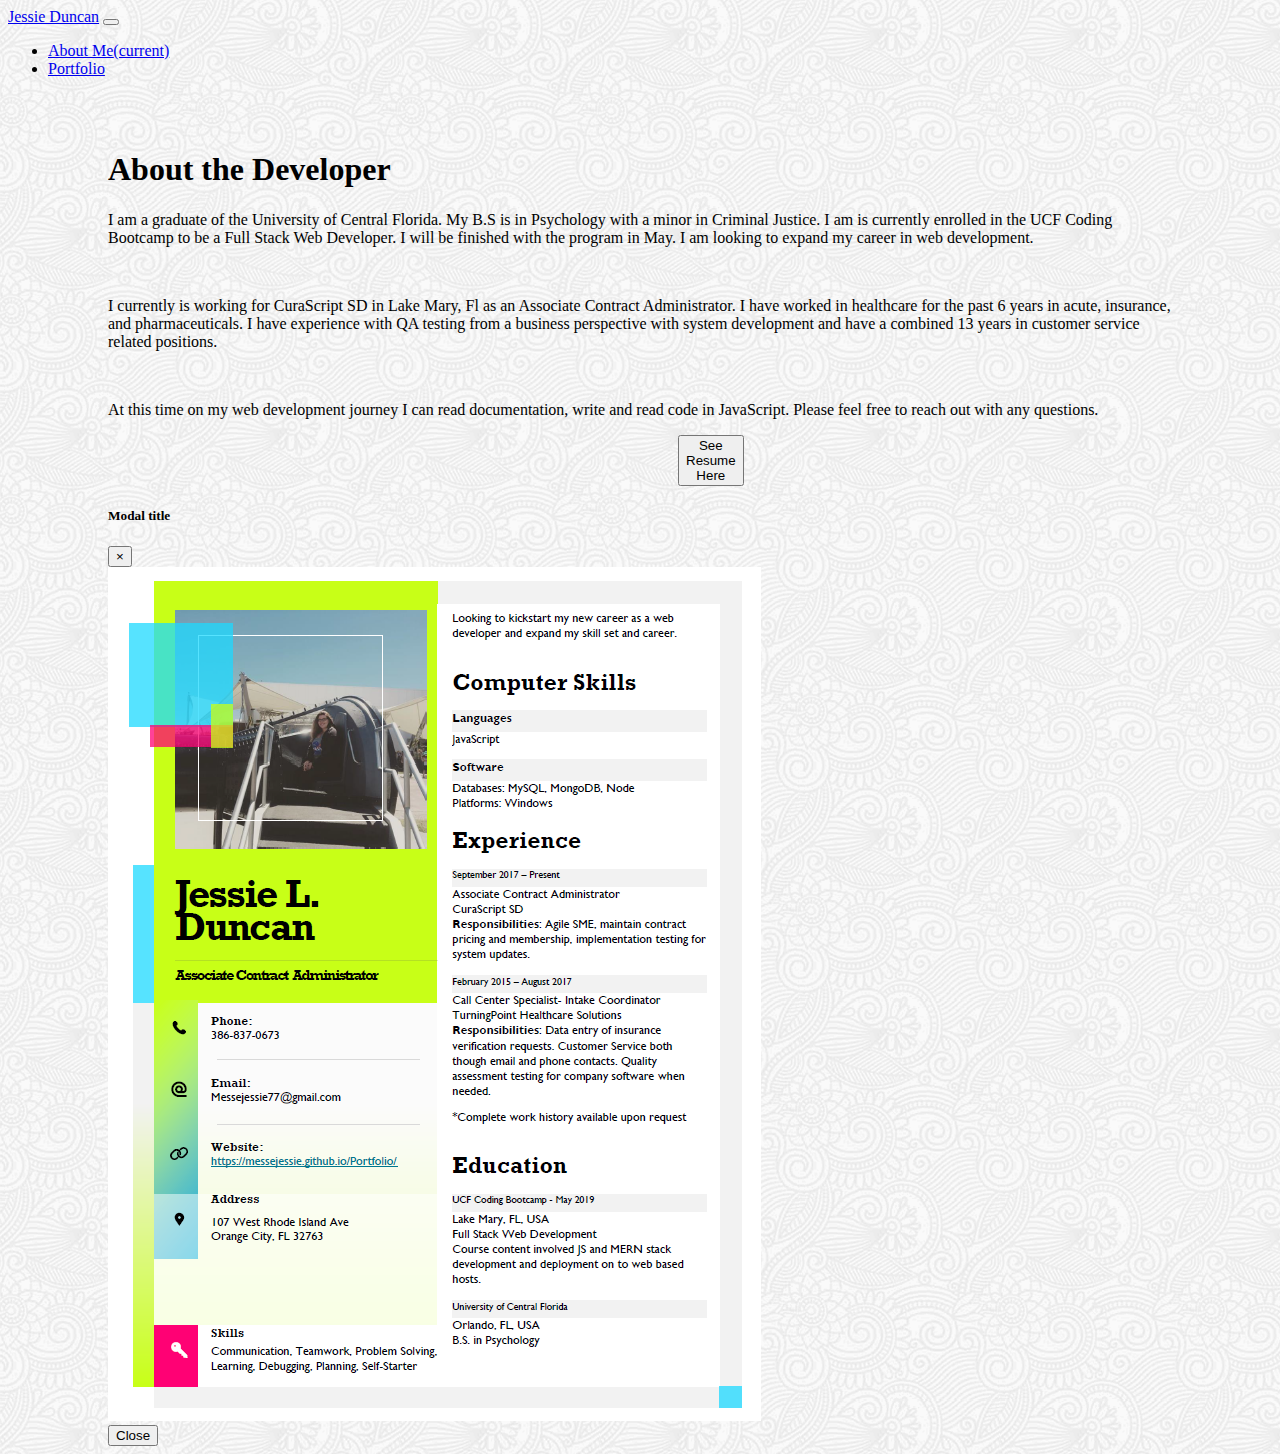
==== aboutme.html @ 1bd78d65 "resume modal" ====
<!DOCTYPE html>
<html lang="en">

<head>
    <meta charset="UTF-8">
    <meta name="viewport" content="width=device-width, initial-scale=1.0">
    <meta http-equiv="X-UA-Compatible" content="ie=edge">
    <title>About Me</title>
    <link rel="stylesheet" href="https://stackpath.bootstrapcdn.com/bootstrap/4.1.3/css/bootstrap.min.css"
        integrity="sha384-MCw98/SFnGE8fJT3GXwEOngsV7Zt27NXFoaoApmYm81iuXoPkFOJwJ8ERdknLPMO" crossorigin="anonymous">



</head>

<body style="background-image:url(Assets/Images/full-bloom/full-bloom.png)">
    <nav class="navbar navbar-expand-lg navbar-light bg-light">
        <a class="navbar-brand" href="index.html">Jessie Duncan</a>
        <button class="navbar-toggler" type="button" data-toggle="collapse" data-target="#navbarNav"
            aria-controls="navbarNav" aria-expanded="false" aria-label="Toggle navigation">
            <span class="navbar-toggler-icon"></span>
        </button>
        <div class="collapse navbar-collapse" id="navbarNav">
            <ul class="navbar-nav">
                <li class="nav-item active">
                    <a class="nav-link" href="aboutme.html">About Me<span class="sr-only">(current)</span></a>
                </li>
                <!-- <li class="nav-item">
                    <a class="nav-link" href="contact.html">Contact</a>
                </li> -->
                <li class="nav-item">
                    <a class="nav-link" href="portfolio.html">Portfolio</a>
                </li>
            </ul>
        </div>
    </nav>
    <br>
    <br>

    <div class="card text-center" style="margin-right: 100px; margin-left: 100px">
        <div class="card-header" id="about">
            <h1>About the Developer</h1>
        </div>
        <div class="card-body">
            <h5 class="card-title"></h5>
            <p class="card-text">I am a graduate of the University of Central Florida.
                My B.S is in Psychology with a minor in Criminal Justice. I am is currently enrolled in the UCF Coding
                Bootcamp to be a Full Stack Web Developer. I will be finished with the program in May. I am looking
                to expand my career in web development.
            </p>
            <br>
            <p>I currently is working for CuraScript SD in Lake Mary, Fl as an Associate Contract Administrator.
                I have worked in healthcare for the past 6 years in acute, insurance, and pharmaceuticals. I have
                experience with QA testing from a
                business perspective with system development and have a combined 13 years in customer service related
                positions.</p>
            <br>
            <p>At this time on my web development journey I can read documentation, write and read code in
                JavaScript. Please feel free to reach out with any questions.</p>
        </div>
        <button type="button" class="btn btn-primary" data-toggle="modal" data-target="#exampleModal"
            style="margin-right: 570px; margin-left: 570px">
            See Resume Here
        </button>
        <!-- Modal -->
        <div class="modal fade bd-example-modal-lg" id="exampleModal" tabindex="-1" role="dialog" aria-labelledby="myLargeModalLabel"
            aria-hidden="true">
            <div class="modal-dialog modal-lg" role="document">
                <div class="modal-content">
                    <div class="modal-header">
                        <h5 class="modal-title" id="exampleModalLabel">Modal title</h5>
                        <button type="button" class="close" data-dismiss="modal" aria-label="Close">
                            <span aria-hidden="true">&times;</span>
                        </button>
                    </div>
                    <div class="modal-body">
                        <img src="Assets/Images/resume.PNG">
                    </div>
                    <div class="modal-footer">
                        <button type="button" class="btn btn-secondary" data-dismiss="modal">Close</button>
                    </div>
                </div>
            </div>
        </div>
        <div class="card-footer text-muted">
        </div>
    </div>
    <!-- Optional JavaScript -->
    <!-- jQuery first, then Popper.js, then Bootstrap JS -->
    <script src="https://ajax.googleapis.com/ajax/libs/jquery/3.3.1/jquery.min.js"></script>
    <script src="https://cdnjs.cloudflare.com/ajax/libs/popper.js/1.14.3/umd/popper.min.js"
        integrity="sha384-ZMP7rVo3mIykV+2+9J3UJ46jBk0WLaUAdn689aCwoqbBJiSnjAK/l8WvCWPIPm49"
        crossorigin="anonymous"></script>
    <script src="https://stackpath.bootstrapcdn.com/bootstrap/4.1.3/js/bootstrap.min.js"
        integrity="sha384-ChfqqxuZUCnJSK3+MXmPNIyE6ZbWh2IMqE241rYiqJxyMiZ6OW/JmZQ5stwEULTy"
        crossorigin="anonymous"></script>
    <script>
        $('#exampleModal').on('show.bs.modal', function (event) {
            var button = $(event.relatedTarget) // Button that triggered the modal
            var recipient = button.data('whatever') // Extract info from data-* attributes
            // If necessary, you could initiate an AJAX request here (and then do the updating in a callback).
            // Update the modal's content. We'll use jQuery here, but you could use a data binding library or other methods instead.
            var modal = $(this)
            modal.find('.modal-title').text('Resume')
            modal.find('.modal-body input').val(recipient)
        })
    </script>

</body>

</html>
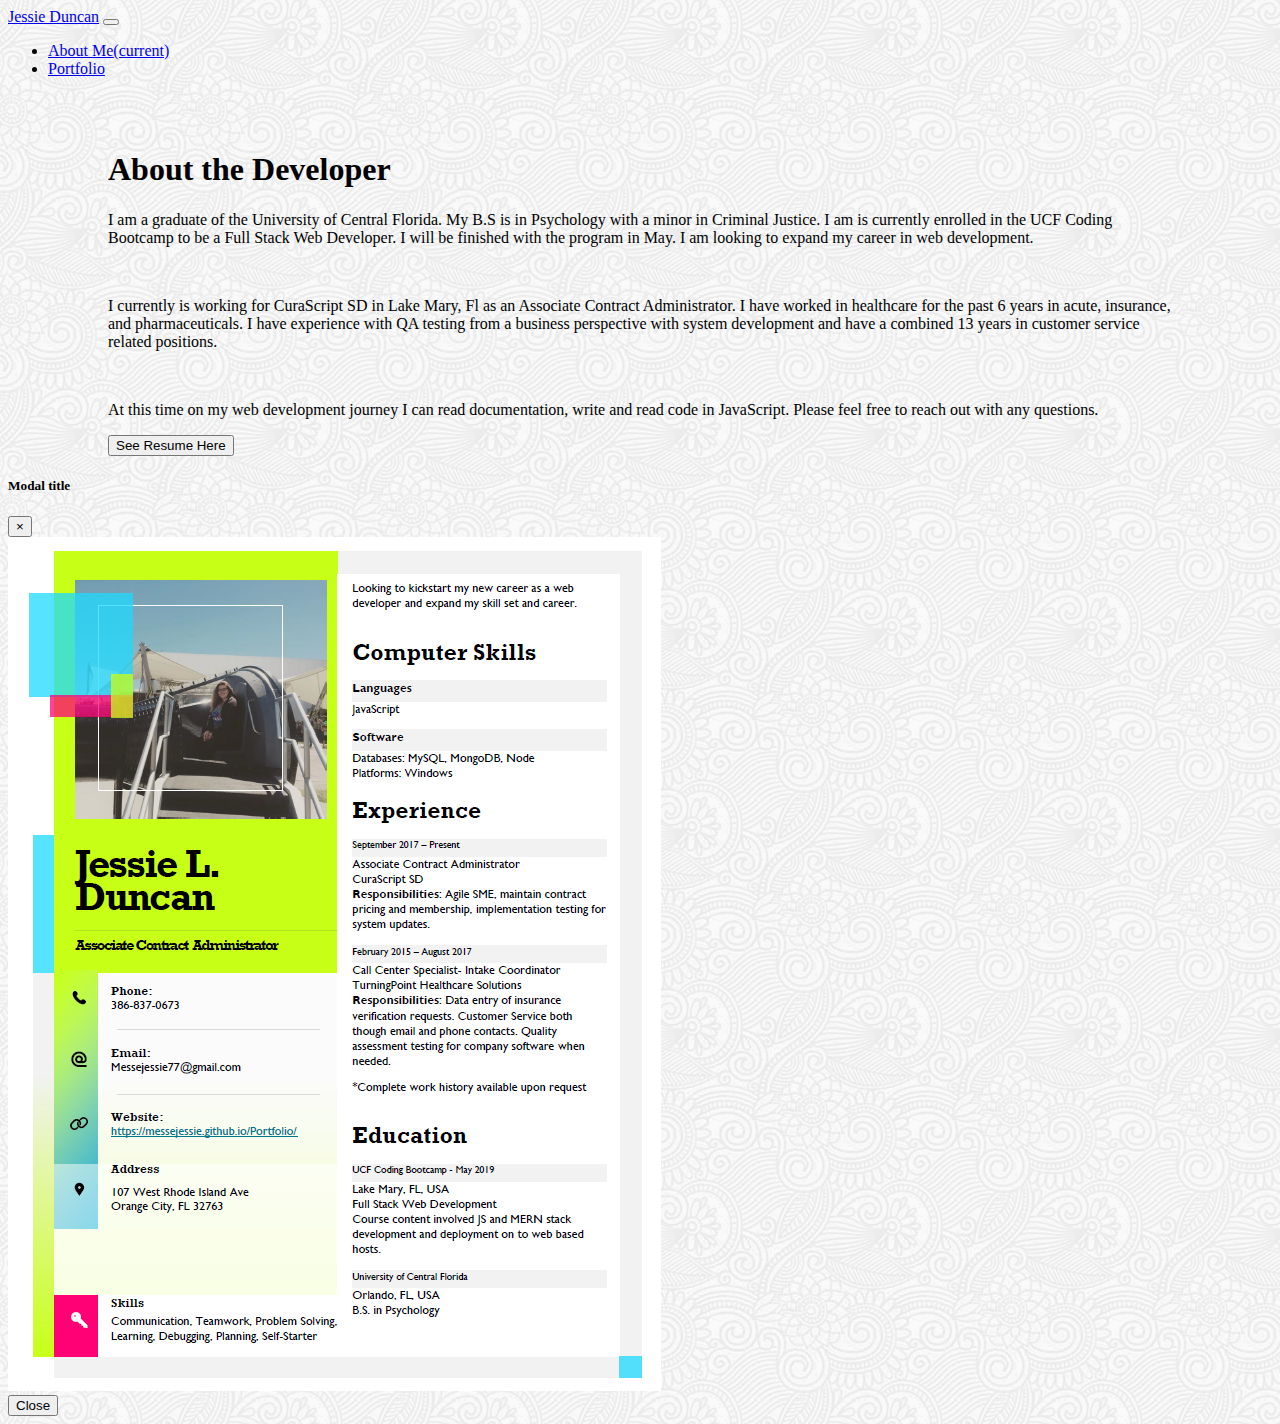
==== commit e12ce790: "adding train homework" ====
--- a/aboutme.html
+++ b/aboutme.html
@@ -36,7 +36,7 @@
     </nav>
     <br>
     <br>
-
+    <div class="container">
     <div class="card text-center" style="margin-right: 100px; margin-left: 100px">
         <div class="card-header" id="about">
             <h1>About the Developer</h1>
@@ -58,13 +58,17 @@
             <p>At this time on my web development journey I can read documentation, write and read code in
                 JavaScript. Please feel free to reach out with any questions.</p>
         </div>
-        <button type="button" class="btn btn-primary" data-toggle="modal" data-target="#exampleModal"
-            style="margin-right: 570px; margin-left: 570px">
-            See Resume Here
-        </button>
+        <div>
+            <button type="button" class="btn btn-primary" data-toggle="modal" data-target="#exampleModal">
+        See Resume Here
+    </button>
+        </div>
+        
+        </div>
+      
         <!-- Modal -->
-        <div class="modal fade bd-example-modal-lg" id="exampleModal" tabindex="-1" role="dialog" aria-labelledby="myLargeModalLabel"
-            aria-hidden="true">
+        <div class="modal fade bd-example-modal-lg" id="exampleModal" tabindex="-1" role="dialog"
+            aria-labelledby="myLargeModalLabel" aria-hidden="true">
             <div class="modal-dialog modal-lg" role="document">
                 <div class="modal-content">
                     <div class="modal-header">
@@ -74,14 +78,14 @@
                         </button>
                     </div>
                     <div class="modal-body">
-                        <img src="Assets/Images/resume.PNG">
+                        <img class="img-fluid" src="Assets/Images/resume.PNG">
                     </div>
                     <div class="modal-footer">
                         <button type="button" class="btn btn-secondary" data-dismiss="modal">Close</button>
                     </div>
                 </div>
             </div>
-        </div>
+    </div>
         <div class="card-footer text-muted">
         </div>
     </div>
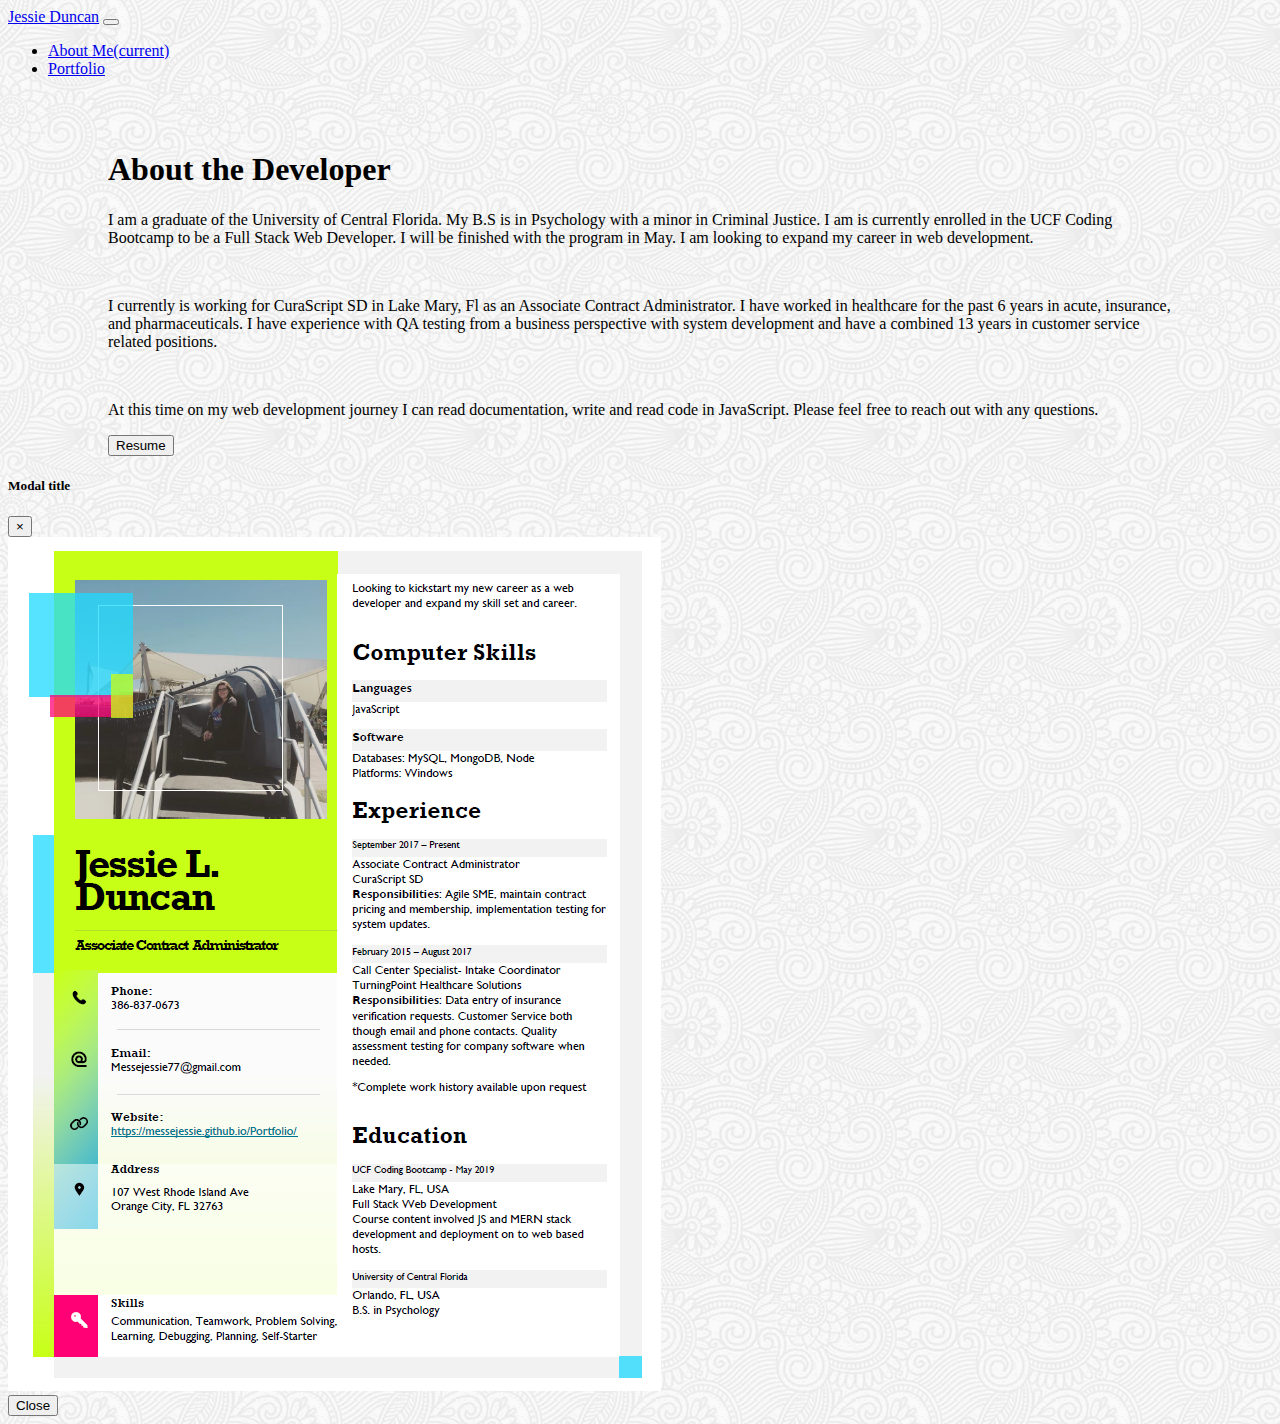
==== commit c37fd49d: "button fix" ====
--- a/aboutme.html
+++ b/aboutme.html
@@ -60,7 +60,7 @@
         </div>
         <div>
             <button type="button" class="btn btn-primary" data-toggle="modal" data-target="#exampleModal">
-        See Resume Here
+        Resume
     </button>
         </div>
         
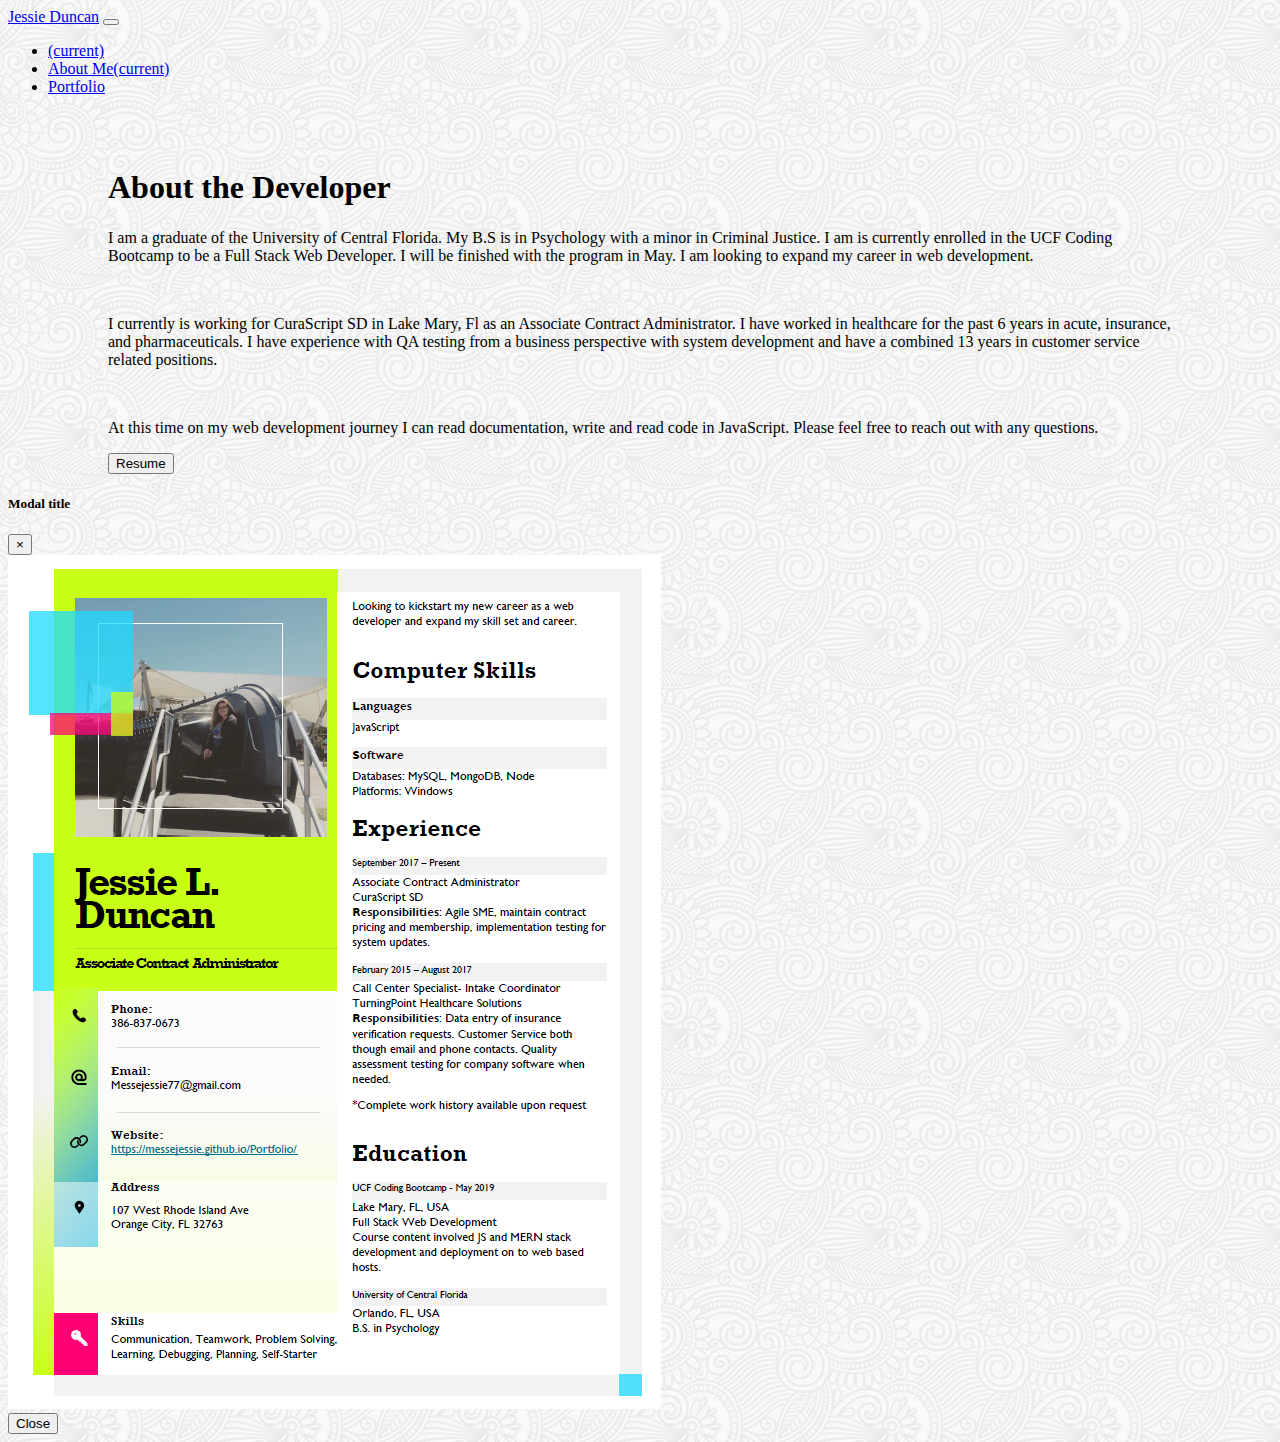
==== commit f99706cb: "issue with hamburger only working on one page" ====
--- a/aboutme.html
+++ b/aboutme.html
@@ -12,7 +12,6 @@
 
 
 </head>
-
 <body style="background-image:url(Assets/Images/full-bloom/full-bloom.png)">
     <nav class="navbar navbar-expand-lg navbar-light bg-light">
         <a class="navbar-brand" href="index.html">Jessie Duncan</a>
@@ -22,6 +21,9 @@
         </button>
         <div class="collapse navbar-collapse" id="navbarNav">
             <ul class="navbar-nav">
+                <li class="nav-item">
+                    <a class="nav-link" href="index.html"><span class="sr-only">(current)</span></a>
+                </li>
                 <li class="nav-item active">
                     <a class="nav-link" href="aboutme.html">About Me<span class="sr-only">(current)</span></a>
                 </li>
@@ -37,35 +39,37 @@
     <br>
     <br>
     <div class="container">
-    <div class="card text-center" style="margin-right: 100px; margin-left: 100px">
-        <div class="card-header" id="about">
-            <h1>About the Developer</h1>
+        <div class="card text-center" style="margin-right: 100px; margin-left: 100px">
+            <div class="card-header" id="about">
+                <h1>About the Developer</h1>
+            </div>
+            <div class="card-body">
+                <h5 class="card-title"></h5>
+                <p class="card-text">I am a graduate of the University of Central Florida.
+                    My B.S is in Psychology with a minor in Criminal Justice. I am is currently enrolled in the UCF
+                    Coding
+                    Bootcamp to be a Full Stack Web Developer. I will be finished with the program in May. I am looking
+                    to expand my career in web development.
+                </p>
+                <br>
+                <p>I currently is working for CuraScript SD in Lake Mary, Fl as an Associate Contract Administrator.
+                    I have worked in healthcare for the past 6 years in acute, insurance, and pharmaceuticals. I have
+                    experience with QA testing from a
+                    business perspective with system development and have a combined 13 years in customer service
+                    related
+                    positions.</p>
+                <br>
+                <p>At this time on my web development journey I can read documentation, write and read code in
+                    JavaScript. Please feel free to reach out with any questions.</p>
+            </div>
+            <div>
+                <button type="button" class="btn btn-primary" data-toggle="modal" data-target="#exampleModal">
+                    Resume
+                </button>
+            </div>
+
         </div>
-        <div class="card-body">
-            <h5 class="card-title"></h5>
-            <p class="card-text">I am a graduate of the University of Central Florida.
-                My B.S is in Psychology with a minor in Criminal Justice. I am is currently enrolled in the UCF Coding
-                Bootcamp to be a Full Stack Web Developer. I will be finished with the program in May. I am looking
-                to expand my career in web development.
-            </p>
-            <br>
-            <p>I currently is working for CuraScript SD in Lake Mary, Fl as an Associate Contract Administrator.
-                I have worked in healthcare for the past 6 years in acute, insurance, and pharmaceuticals. I have
-                experience with QA testing from a
-                business perspective with system development and have a combined 13 years in customer service related
-                positions.</p>
-            <br>
-            <p>At this time on my web development journey I can read documentation, write and read code in
-                JavaScript. Please feel free to reach out with any questions.</p>
-        </div>
-        <div>
-            <button type="button" class="btn btn-primary" data-toggle="modal" data-target="#exampleModal">
-        Resume
-    </button>
-        </div>
-        
-        </div>
-      
+
         <!-- Modal -->
         <div class="modal fade bd-example-modal-lg" id="exampleModal" tabindex="-1" role="dialog"
             aria-labelledby="myLargeModalLabel" aria-hidden="true">
@@ -85,30 +89,30 @@
                     </div>
                 </div>
             </div>
-    </div>
+            <!-- </div>
         <div class="card-footer text-muted">
         </div>
-    </div>
-    <!-- Optional JavaScript -->
-    <!-- jQuery first, then Popper.js, then Bootstrap JS -->
-    <script src="https://ajax.googleapis.com/ajax/libs/jquery/3.3.1/jquery.min.js"></script>
-    <script src="https://cdnjs.cloudflare.com/ajax/libs/popper.js/1.14.3/umd/popper.min.js"
-        integrity="sha384-ZMP7rVo3mIykV+2+9J3UJ46jBk0WLaUAdn689aCwoqbBJiSnjAK/l8WvCWPIPm49"
-        crossorigin="anonymous"></script>
-    <script src="https://stackpath.bootstrapcdn.com/bootstrap/4.1.3/js/bootstrap.min.js"
-        integrity="sha384-ChfqqxuZUCnJSK3+MXmPNIyE6ZbWh2IMqE241rYiqJxyMiZ6OW/JmZQ5stwEULTy"
-        crossorigin="anonymous"></script>
-    <script>
-        $('#exampleModal').on('show.bs.modal', function (event) {
-            var button = $(event.relatedTarget) // Button that triggered the modal
-            var recipient = button.data('whatever') // Extract info from data-* attributes
-            // If necessary, you could initiate an AJAX request here (and then do the updating in a callback).
-            // Update the modal's content. We'll use jQuery here, but you could use a data binding library or other methods instead.
-            var modal = $(this)
-            modal.find('.modal-title').text('Resume')
-            modal.find('.modal-body input').val(recipient)
-        })
-    </script>
+    </div> -->
+            <!-- Optional JavaScript -->
+            <!-- jQuery first, then Popper.js, then Bootstrap JS -->
+            <script src="https://ajax.googleapis.com/ajax/libs/jquery/3.3.1/jquery.min.js"></script>
+            <script src="https://cdnjs.cloudflare.com/ajax/libs/popper.js/1.14.3/umd/popper.min.js"
+                integrity="sha384-ZMP7rVo3mIykV+2+9J3UJ46jBk0WLaUAdn689aCwoqbBJiSnjAK/l8WvCWPIPm49"
+                crossorigin="anonymous"></script>
+            <script src="https://stackpath.bootstrapcdn.com/bootstrap/4.1.3/js/bootstrap.min.js"
+                integrity="sha384-ChfqqxuZUCnJSK3+MXmPNIyE6ZbWh2IMqE241rYiqJxyMiZ6OW/JmZQ5stwEULTy"
+                crossorigin="anonymous"></script>
+            <script>
+                $('#exampleModal').on('show.bs.modal', function (event) {
+                    var button = $(event.relatedTarget) // Button that triggered the modal
+                    var recipient = button.data('whatever') // Extract info from data-* attributes
+                    // If necessary, you could initiate an AJAX request here (and then do the updating in a callback).
+                    // Update the modal's content. We'll use jQuery here, but you could use a data binding library or other methods instead.
+                    var modal = $(this)
+                    modal.find('.modal-title').text('Resume')
+                    modal.find('.modal-body input').val(recipient)
+                })
+            </script>
 
 </body>
 
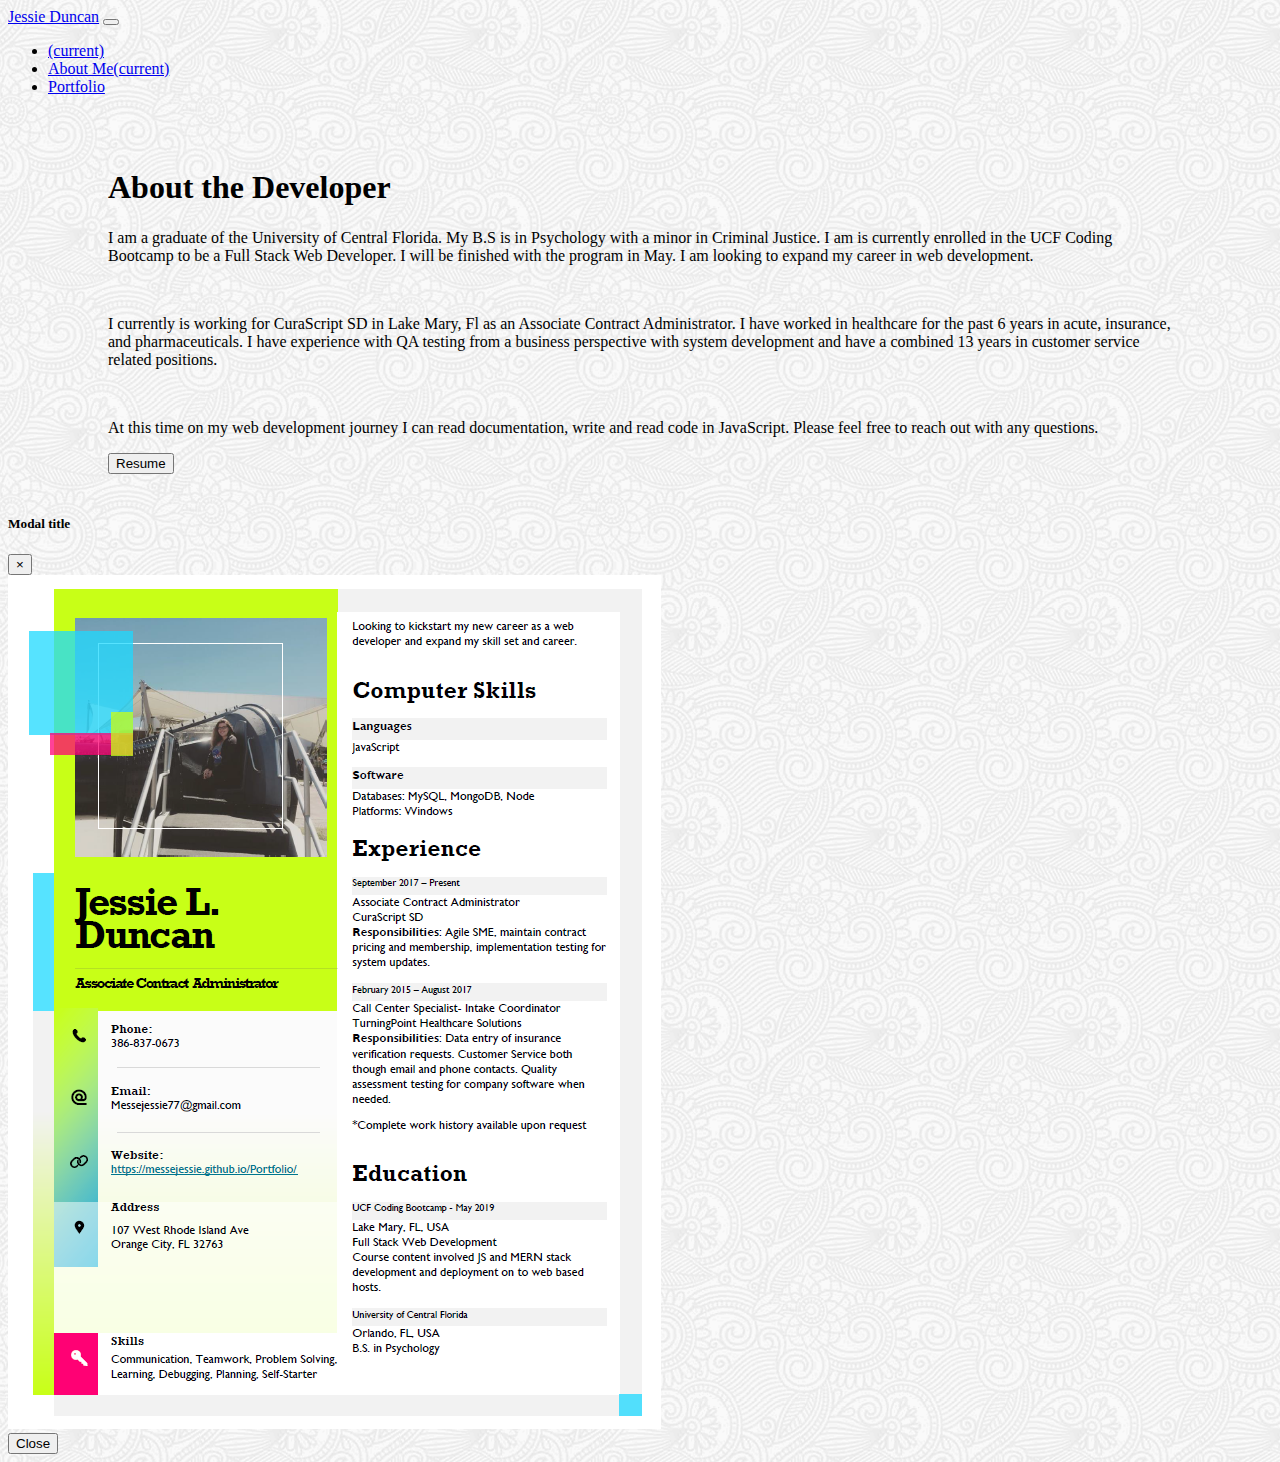
==== commit e5756448: "NavBar working in Mobile" ====
--- a/aboutme.html
+++ b/aboutme.html
@@ -19,7 +19,7 @@
             aria-controls="navbarNav" aria-expanded="false" aria-label="Toggle navigation">
             <span class="navbar-toggler-icon"></span>
         </button>
-        <div class="collapse navbar-collapse" id="navbarNav">
+        <div class="collapse navbar-collapse show" id="navbarNav">
             <ul class="navbar-nav">
                 <li class="nav-item">
                     <a class="nav-link" href="index.html"><span class="sr-only">(current)</span></a>
@@ -63,7 +63,7 @@
                     JavaScript. Please feel free to reach out with any questions.</p>
             </div>
             <div>
-                <button type="button" class="btn btn-primary" data-toggle="modal" data-target="#exampleModal">
+                <button type="button" class="btn btn-primary" data-toggle="modal" data-target="#exampleModal" style="margin-bottom: 20px">
                     Resume
                 </button>
             </div>
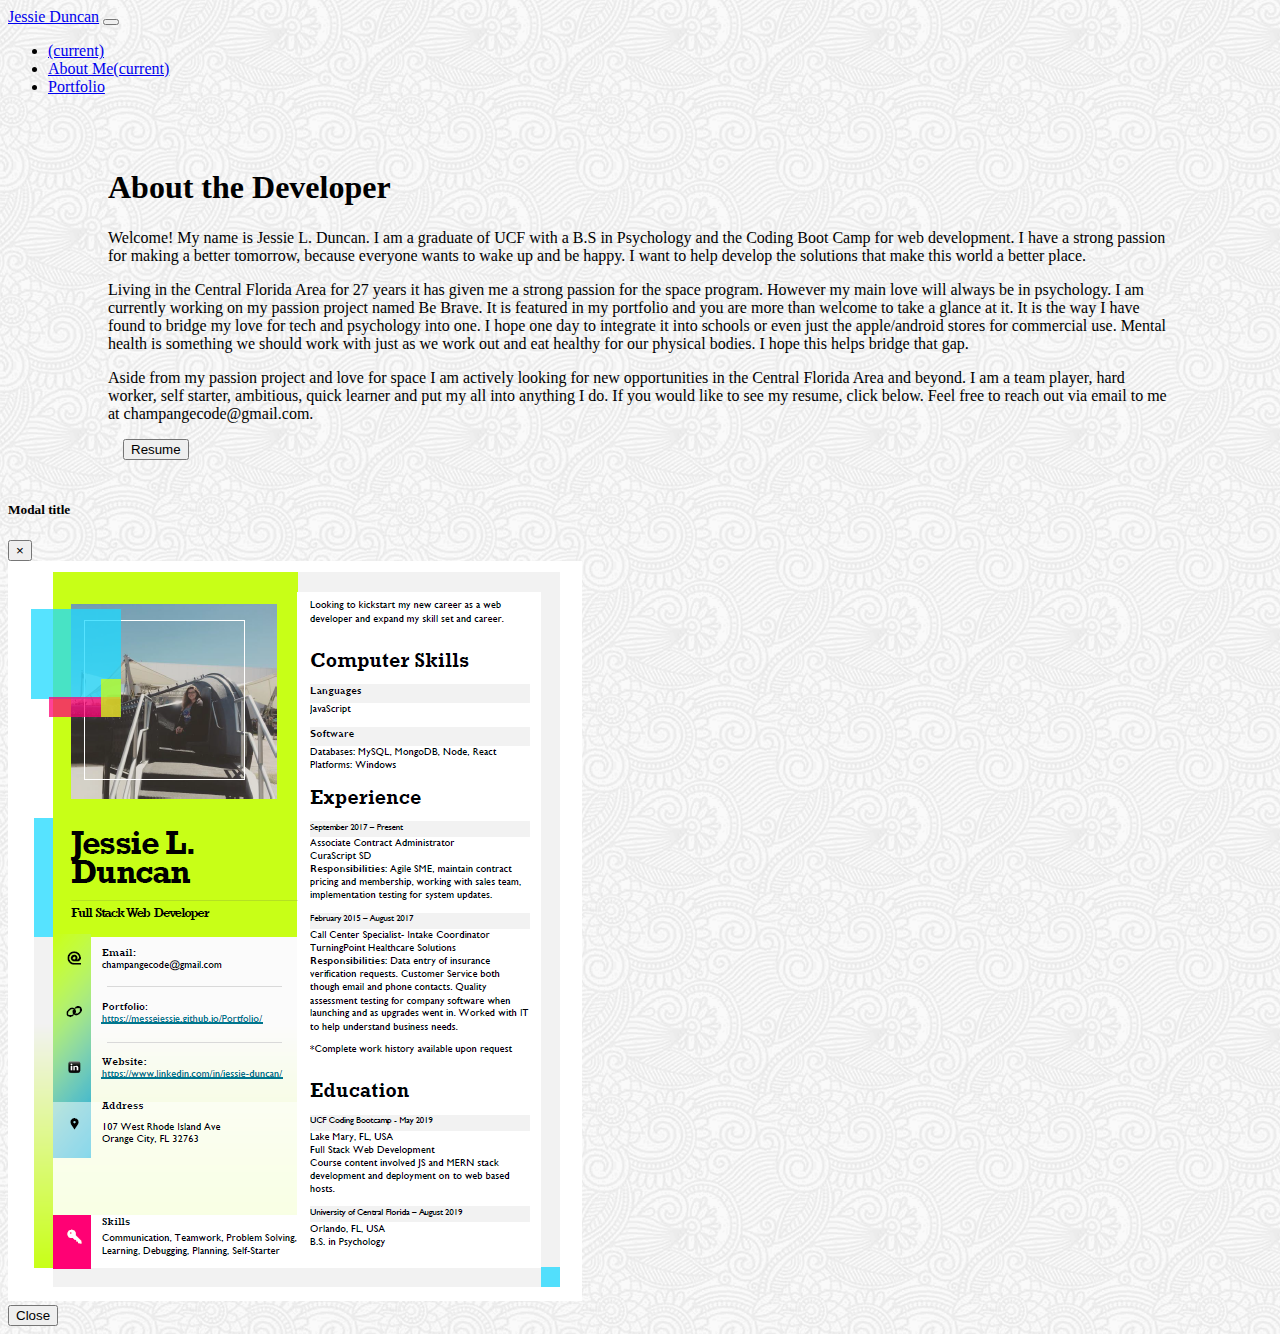
==== commit 91dbfd1f: "spelling errors" ====
--- a/aboutme.html
+++ b/aboutme.html
@@ -39,31 +39,24 @@
     <br>
     <br>
     <div class="container">
-        <div class="card text-center" style="margin-right: 100px; margin-left: 100px">
+        <div class="card text-left" style="margin-right: 100px; margin-left: 100px">
             <div class="card-header" id="about">
                 <h1>About the Developer</h1>
             </div>
             <div class="card-body">
                 <h5 class="card-title"></h5>
-                <p class="card-text">I am a graduate of the University of Central Florida.
-                    My B.S is in Psychology with a minor in Criminal Justice. I am is currently enrolled in the UCF
-                    Coding
-                    Bootcamp to be a Full Stack Web Developer. I will be finished with the program in May. I am looking
-                    to expand my career in web development.
+                <p class="card-text left">Welcome! My name is Jessie L. Duncan. I am a graduate of UCF with a B.S in Psychology and the Coding Boot Camp for web development. 
+                    I have a strong passion for making a better tomorrow, because everyone wants to wake up and be happy. I want to help develop the solutions that make this
+                    world a better place.
+                <br>
+                <p> Living in the Central Florida Area for 27 years it has given me a strong passion for the space program. However my main love will always be in psychology. I am currently working on my passion project named Be Brave. It is featured in my portfolio and you are more than welcome to take a glance at it. It is the way I have found to bridge my love for tech and psychology into one. I hope one day to integrate it into schools or even just the apple/android stores for commercial use. Mental health is something we should work with just as we work out and eat healthy for our physical bodies. I hope this helps bridge that gap.
                 </p>
-                <br>
-                <p>I currently is working for CuraScript SD in Lake Mary, Fl as an Associate Contract Administrator.
-                    I have worked in healthcare for the past 6 years in acute, insurance, and pharmaceuticals. I have
-                    experience with QA testing from a
-                    business perspective with system development and have a combined 13 years in customer service
-                    related
-                    positions.</p>
-                <br>
-                <p>At this time on my web development journey I can read documentation, write and read code in
-                    JavaScript. Please feel free to reach out with any questions.</p>
+                <p>Aside from my passion project and love for space I am actively looking for new opportunities in the Central Florida Area and beyond. I am a team player, hard worker, self starter, 
+                    ambitious, quick learner and put my all into anything I do. If you would like to see my resume, click below. Feel free to reach out via email to me at champangecode@gmail.com.
+                </p>
             </div>
             <div>
-                <button type="button" class="btn btn-primary" data-toggle="modal" data-target="#exampleModal" style="margin-bottom: 20px">
+                <button type="button" class="btn btn-primary" data-toggle="modal" data-target="#exampleModal" style=" margin-left: 15px; margin-bottom: 20px">
                     Resume
                 </button>
             </div>
